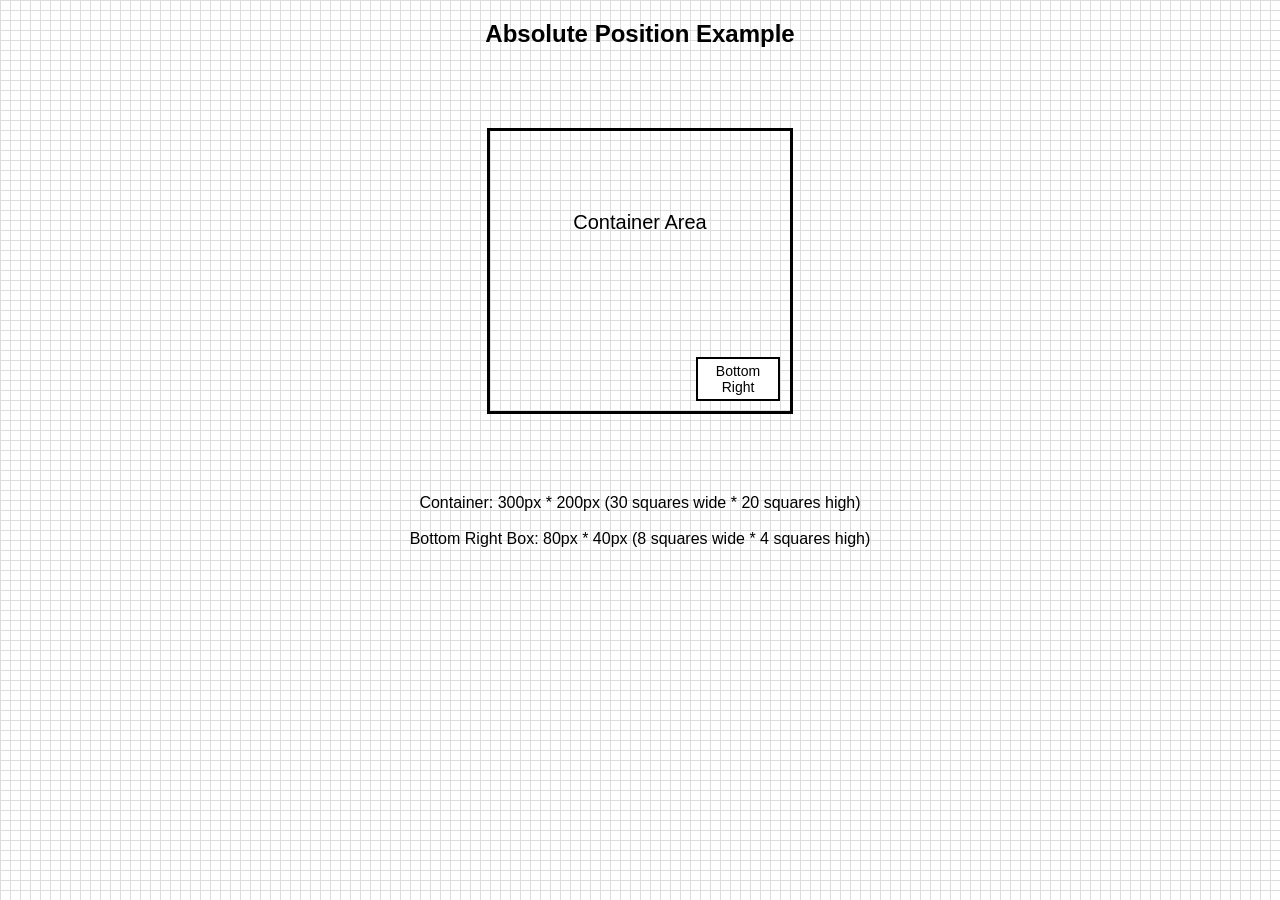
==== Lab/Task_4.html @ 2ac1c9a4 "Updated folder content" ====
<!DOCTYPE html>
<html>

<head>
    <title>Absolute Position Example</title>

    <style>
        body {
            font-family: Arial;

            /* 10px grid background */
            background-image:
                linear-gradient(to right, #ddd 1px, transparent 1px),
                linear-gradient(to bottom, #ddd 1px, transparent 1px);

            background-size: 10px 10px;
        }

        /* container box */
        .container {
            width: 300px;
            height: 200px;
            border: 3px solid black;
            position: relative;
            margin: 80px auto;
            text-align: center;
            font-size: 20px;
            padding-top: 80px;
        }

        /* bottom right box */
        .box {
            width: 80px;
            height: 40px;
            border: 2px solid black;
            position: absolute;
            bottom: 10px;
            right: 10px;
            background: white;
            font-size: 14px;
            display: flex;
            justify-content: center;
            align-items: center;
        }

        /* info text */
        .info {
            text-align: center;
            margin-top: 20px;
            font-size: 16px;
        }
    </style>
</head>

<body>

    <h2 style="text-align:center;">Absolute Position Example</h2>

    <div class="container">
        Container Area

        <div class="box">
            Bottom Right
        </div>
    </div>

    <div class="info" id="info"></div>

    <script>

        /* Grid calculation (each grid = 10px) */

        let containerWidth = 300;
        let containerHeight = 200;

        let smallWidth = 80;
        let smallHeight = 40;

        let grid = 10;

        let text = `
Container: ${containerWidth}px * ${containerHeight}px 
(${containerWidth / grid} squares wide * ${containerHeight / grid} squares high)
<br><br>
Bottom Right Box: ${smallWidth}px * ${smallHeight}px 
(${smallWidth / grid} squares wide * ${smallHeight / grid} squares high)
`;

        document.getElementById("info").innerHTML = text;

    </script>

</body>

</html>
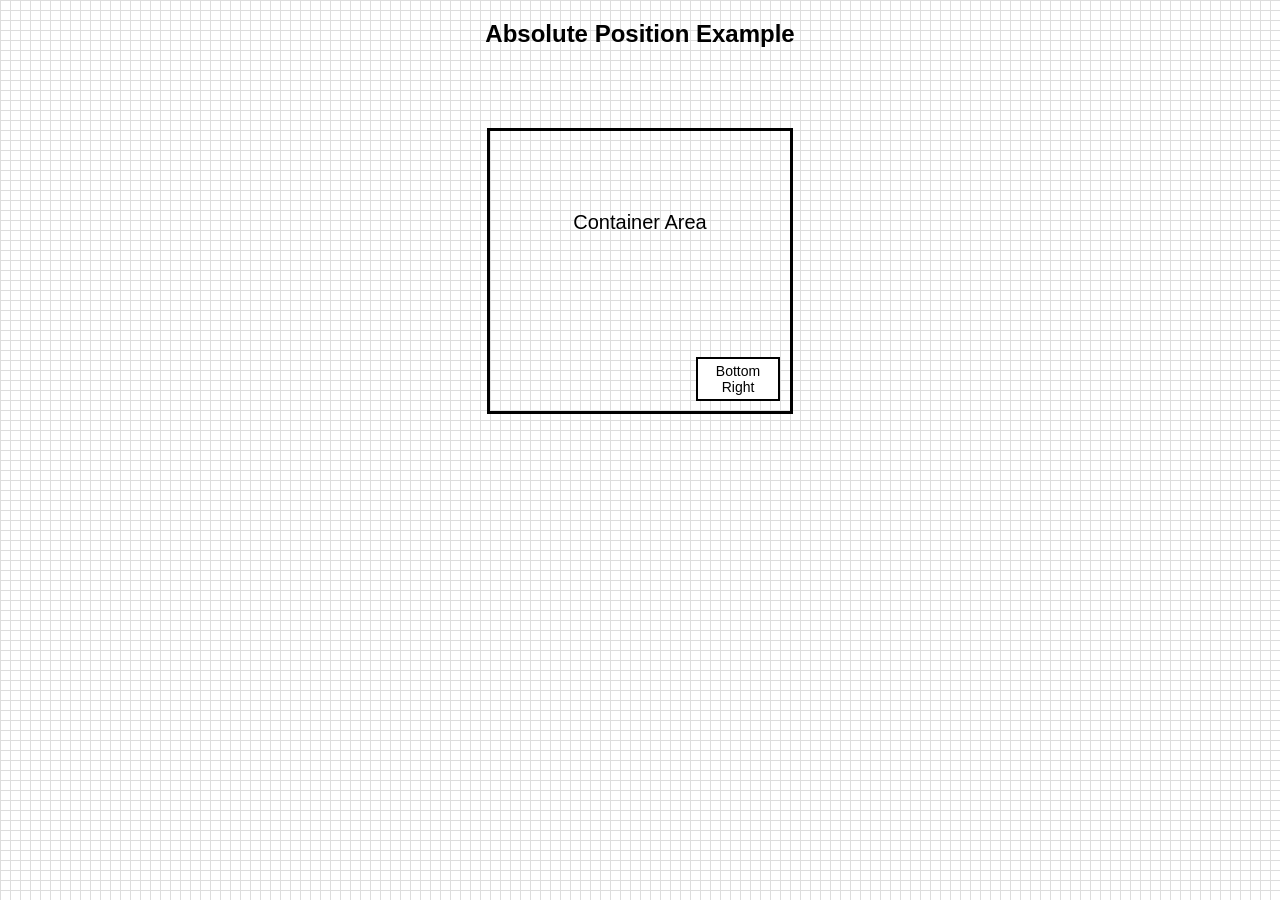
==== commit 1a7dd94f: "New task added" ====
--- a/Lab/Task_4.html
+++ b/Lab/Task_4.html
@@ -64,31 +64,6 @@
         </div>
     </div>
 
-    <div class="info" id="info"></div>
-
-    <script>
-
-        /* Grid calculation (each grid = 10px) */
-
-        let containerWidth = 300;
-        let containerHeight = 200;
-
-        let smallWidth = 80;
-        let smallHeight = 40;
-
-        let grid = 10;
-
-        let text = `
-Container: ${containerWidth}px * ${containerHeight}px 
-(${containerWidth / grid} squares wide * ${containerHeight / grid} squares high)
-<br><br>
-Bottom Right Box: ${smallWidth}px * ${smallHeight}px 
-(${smallWidth / grid} squares wide * ${smallHeight / grid} squares high)
-`;
-
-        document.getElementById("info").innerHTML = text;
-
-    </script>
 
 </body>
 
